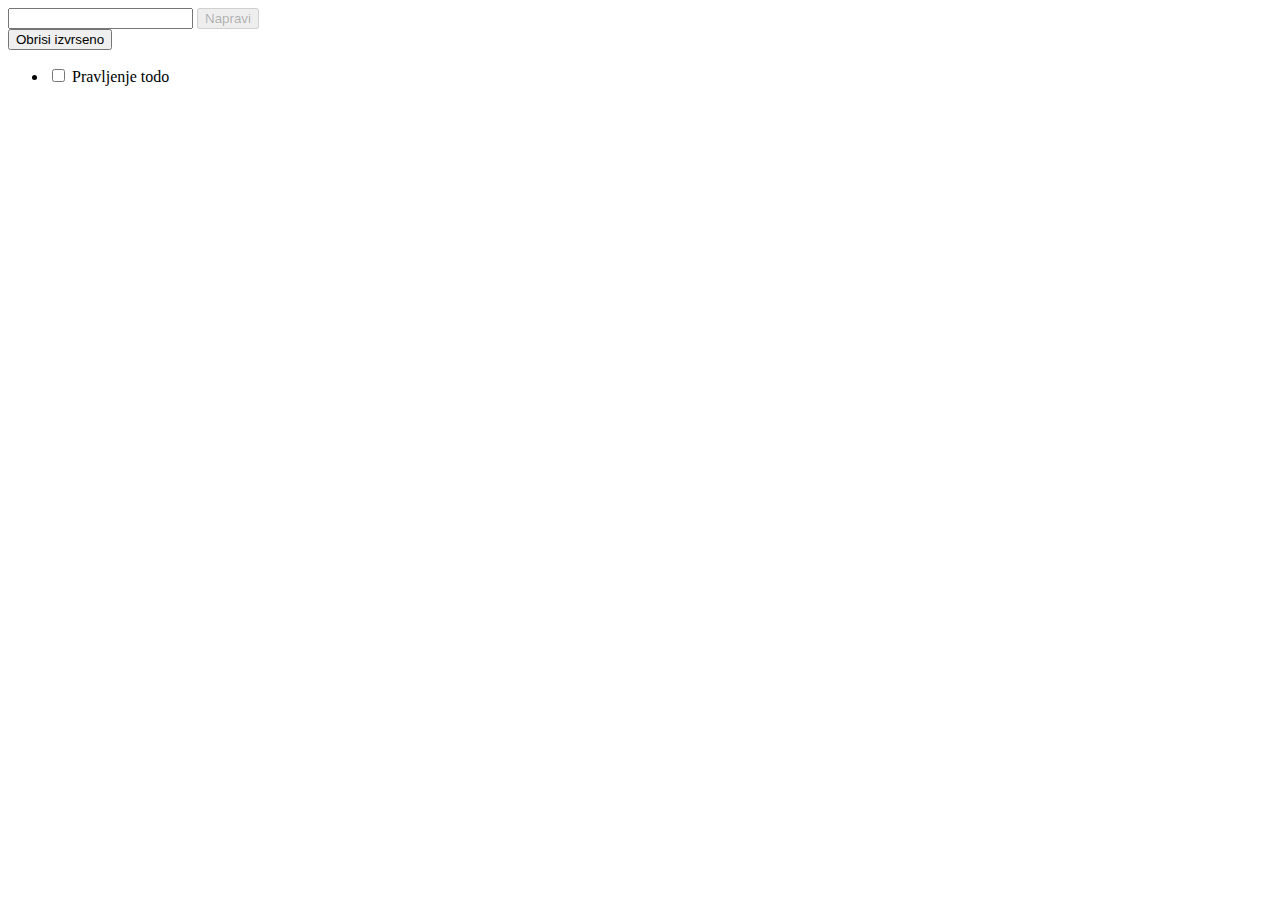
==== index.html @ ecb41a12 "Add files via upload" ====
<!DOCTYPE html>
<html ng-app="ToDo">

<head>
    <meta charset="UTF-8">
    <title>Todo</title>
    <style>
        .done {
            text-decoration: line-through;
            color: #ccc;
        }
    </style>
</head>

<body>

    <div ng-controller="todoController">

        <form name="forma" ng-submit="addTodo()">
            <input type="text" ng-model="newTodo" name="newtodo" required>
            <button ng-disabled="forma.$invalid">Napravi</button>
        </form>
        <button ng-click="clearCompleted()">Obrisi izvrseno</button>

        <ul>
            <li ng-repeat="todo in todos">
                <input type="checkbox" ng-model="todo.done">
                <span ng-class="{'done':todo.done}">{{todo.title}}</span>
            </li>
        </ul>


    </div>


    <script src="angular.min.js"></script>
    <script>
        angular.module('ToDo', []).
        controller('todoController', ['$scope', function($scope) {
            $scope.todos = [{
                'title': 'Pravljenje todo',
                'done': false
            }];
            $scope.addTodo = function() {
                $scope.todos.push({
                    'title': $scope.newTodo,
                    'done': false
                })
                $scope.newTodo = ''
            }
            $scope.clearCompleted = function() {
                $scope.todos = $scope.todos.filter(function(item) {
                    return !item.done
                })
            }
        }])
    </script>
</body>

</html>
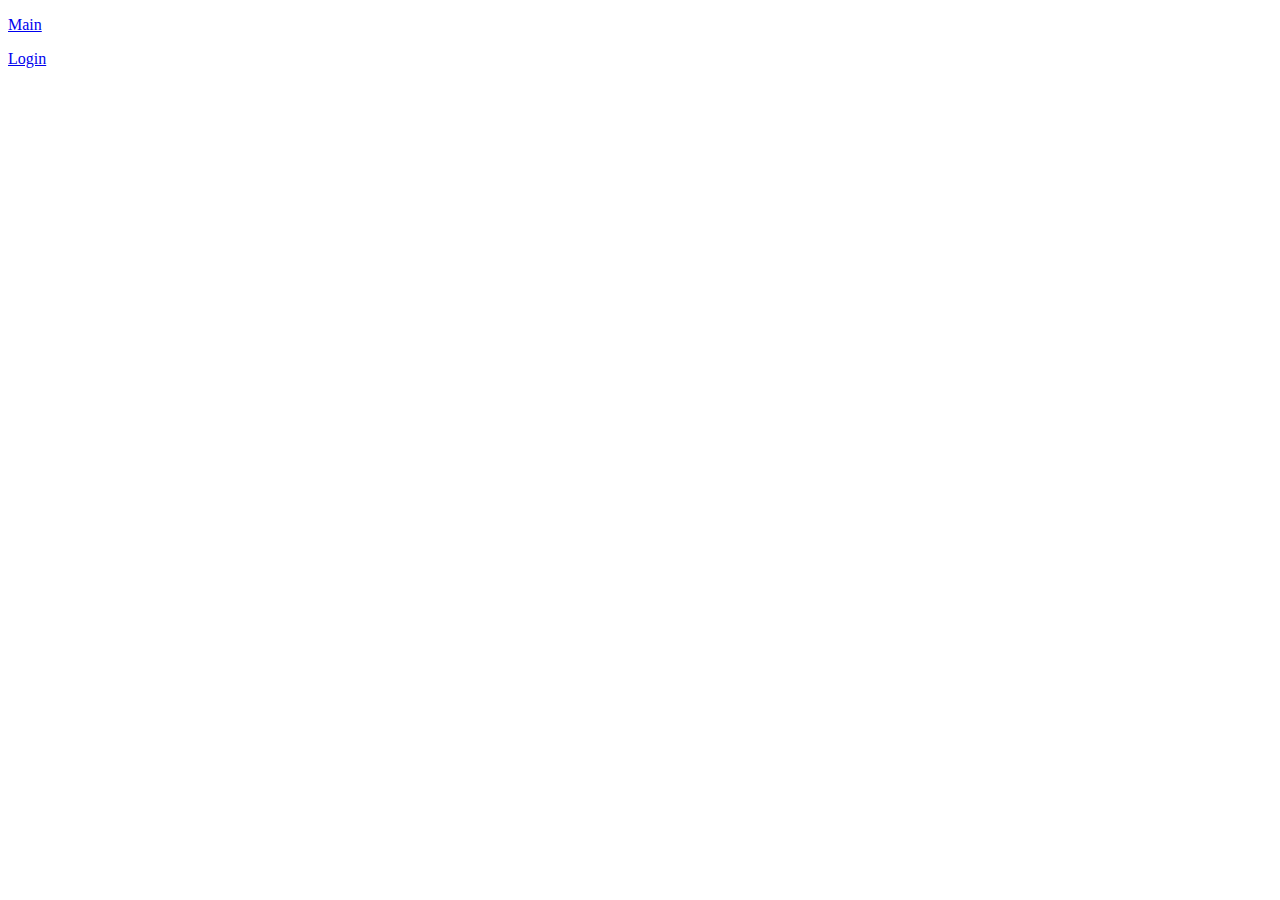
==== commit cf0af1db: "Add files via upload" ====
--- a/index.html
+++ b/index.html
@@ -1,60 +1,32 @@
 <!DOCTYPE html>
-<html ng-app="ToDo">
+<html>
+<script src="https://ajax.googleapis.com/ajax/libs/angularjs/1.4.8/angular.min.js"></script>
+<script src="https://ajax.googleapis.com/ajax/libs/angularjs/1.4.8/angular-route.js"></script>
 
-<head>
-    <meta charset="UTF-8">
-    <title>Todo</title>
-    <style>
-        .done {
-            text-decoration: line-through;
-            color: #ccc;
-        }
-    </style>
-</head>
+<body ng-app="myApp">
 
-<body>
+    <p><a href="main">Main</a></p>
 
-    <div ng-controller="todoController">
-
-        <form name="forma" ng-submit="addTodo()">
-            <input type="text" ng-model="newTodo" name="newtodo" required>
-            <button ng-disabled="forma.$invalid">Napravi</button>
-        </form>
-        <button ng-click="clearCompleted()">Obrisi izvrseno</button>
-
-        <ul>
-            <li ng-repeat="todo in todos">
-                <input type="checkbox" ng-model="todo.done">
-                <span ng-class="{'done':todo.done}">{{todo.title}}</span>
-            </li>
-        </ul>
+    <p><a href="login">Login</a></p>
 
 
-    </div>
 
+    <div ng-view></div>
 
-    <script src="angular.min.js"></script>
     <script>
-        angular.module('ToDo', []).
-        controller('todoController', ['$scope', function($scope) {
-            $scope.todos = [{
-                'title': 'Pravljenje todo',
-                'done': false
-            }];
-            $scope.addTodo = function() {
-                $scope.todos.push({
-                    'title': $scope.newTodo,
-                    'done': false
+        var app = angular.module("myApp", ["ngRoute"]);
+        app.config(function($routeProvider) {
+            $routeProvider
+                .when("/main", {
+                    templateUrl: "main.html"
                 })
-                $scope.newTodo = ''
-            }
-            $scope.clearCompleted = function() {
-                $scope.todos = $scope.todos.filter(function(item) {
-                    return !item.done
-                })
-            }
-        }])
+                .when("/login", {
+                    templateUrl: "login.html"
+                });
+
+        });
     </script>
+
 </body>
 
 </html>